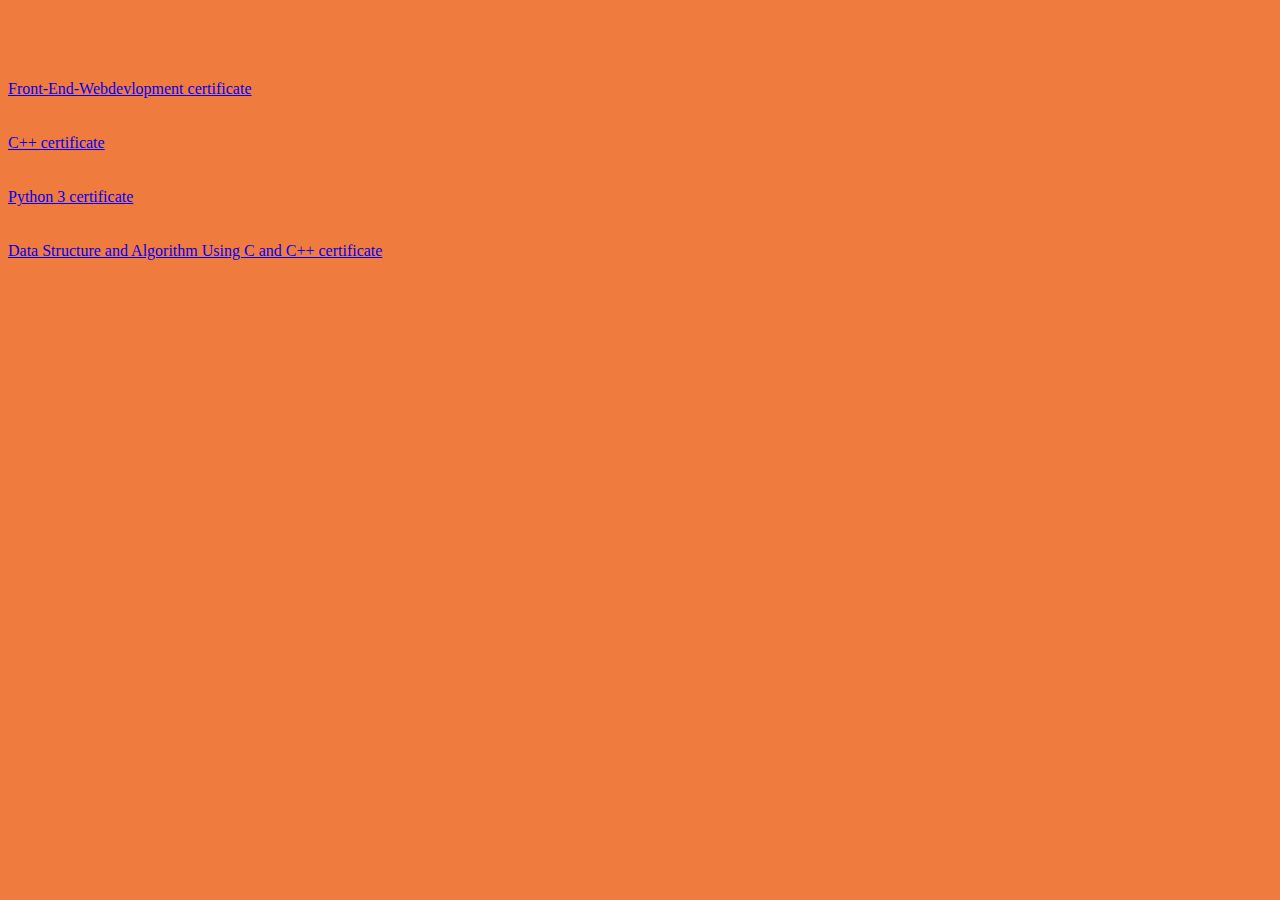
==== certificate.html @ 075e45a8 "Add files via upload" ====
<!DOCTYPE html>
<html lang="en" dir="ltr">
  <head>
    <meta charset="utf-8">
    <title>Certificates</title>
    <link rel="stylesheet" href="css/styles.css">
    <link rel="icon" href="favicon.ico">
    <link rel="preconnect" href="https://fonts.gstatic.com">
<link href="https://fonts.googleapis.com/css2?family=Shadows+Into+Light&display=swap" rel="stylesheet">
<link href="https://cdn.jsdelivr.net/npm/bootstrap@5.0.1/dist/css/bootstrap.min.css" rel="stylesheet" integrity="sha384-+0n0xVW2eSR5OomGNYDnhzAbDsOXxcvSN1TPprVMTNDbiYZCxYbOOl7+AMvyTG2x" crossorigin="anonymous">
  </head>
  <style media="screen">
    body{
      background-color:#f07b3f;
    }
  </style>


  <body>
    <br>
    <br>
    <br>
    <br>
    <a href="https://udemy-certificate.s3.amazonaws.com/image/UC-165aa456-e516-452b-8948-eb08e9061ab8.jpg?v=1622574108000" target="_blank">Front-End-Webdevlopment certificate</a>
    <br>
    <br>
    <br>
    <a href="https://udemy-certificate.s3.amazonaws.com/image/UC-8d4660a2-247e-4f35-8207-36813febd416.jpg?v=1622634424000" target="_blank">C++ certificate</a>
    <br>
    <br>
    <br>
    <a href="https://udemy-certificate.s3.amazonaws.com/image/UC-8b852cf8-29a8-4b1f-89b9-4035e32ab2c8.jpg?v=162263490800" target="_blank">Python 3 certificate</a>
    <br>
    <br>
    <br>
    <a href="#">Data Structure and Algorithm Using C and C++ certificate</a>


  </body>
</html>
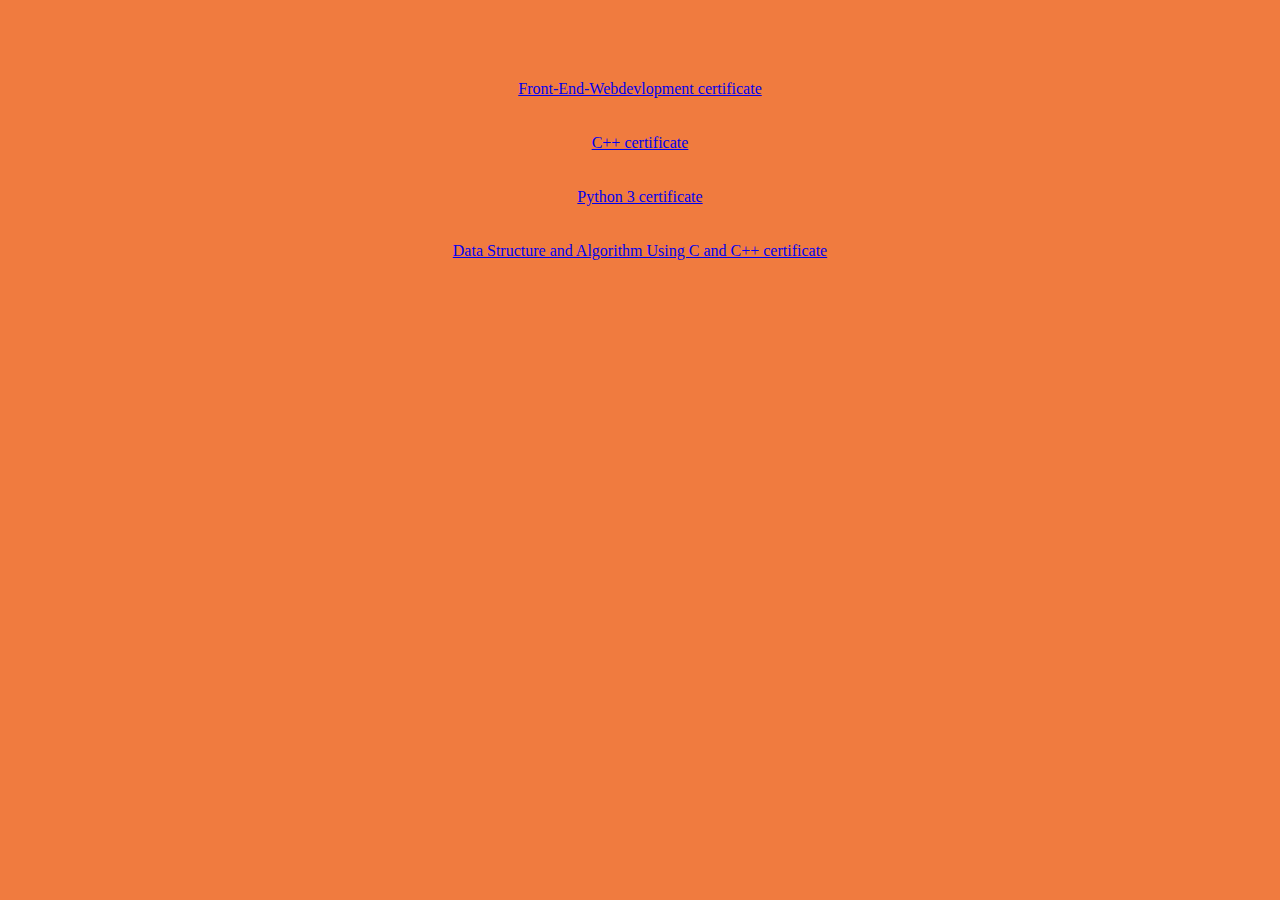
==== commit a436d1b5: "Update certificate.html" ====
--- a/certificate.html
+++ b/certificate.html
@@ -12,6 +12,7 @@
   <style media="screen">
     body{
       background-color:#f07b3f;
+      text-align:center;
     }
   </style>
 
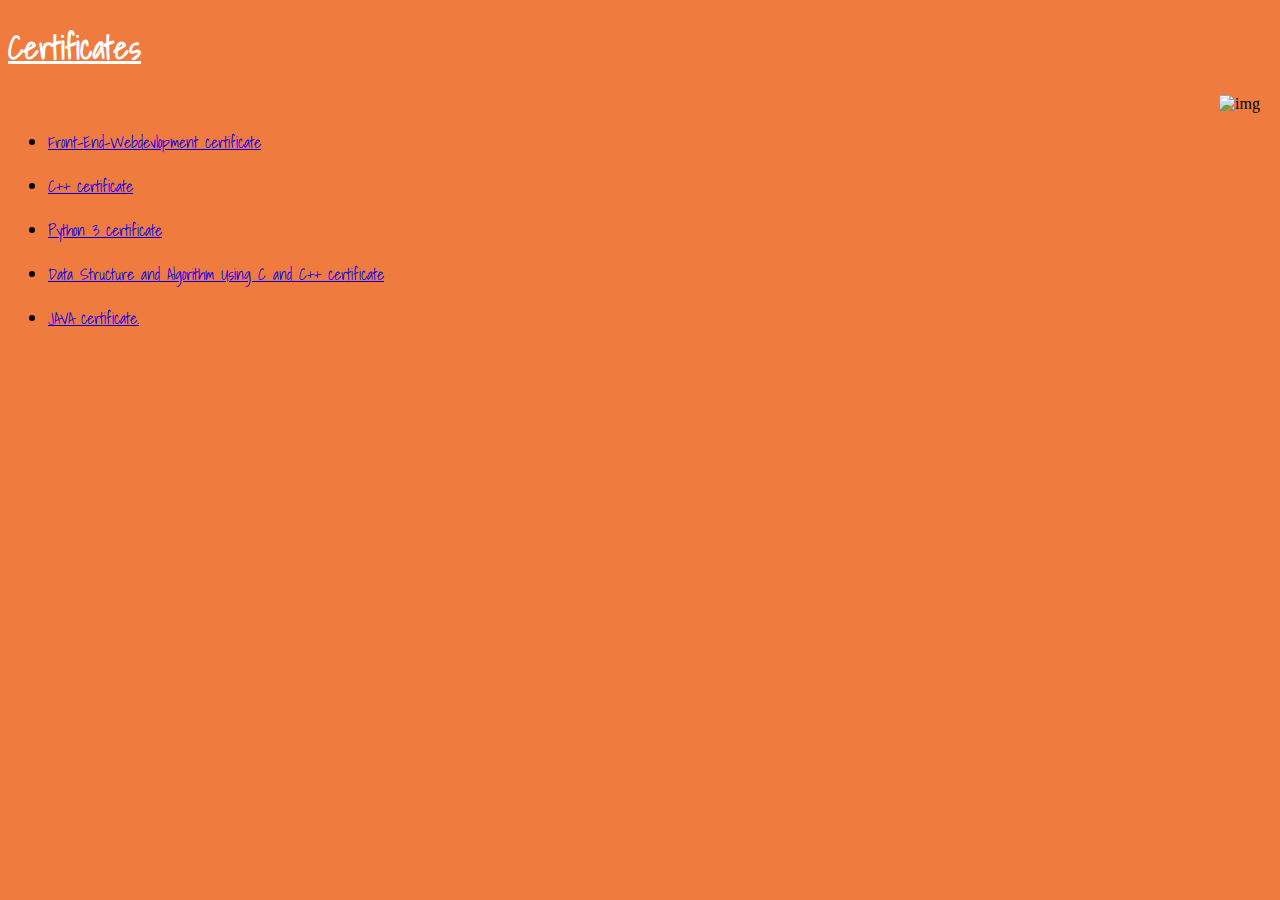
==== commit 52767c46: "Update certificate.html" ====
--- a/certificate.html
+++ b/certificate.html
@@ -12,29 +12,42 @@
   <style media="screen">
     body{
       background-color:#f07b3f;
-      text-align:center;
+      text-align: left;
+
     }
+    h1{
+      color: white;
+      text-decoration: underline;
+      font-family: 'Shadows Into Light', cursive;
+    }
+    img{
+      position: absolute;
+      right: 20px;
+    }
+    li{
+      font-family: 'Shadows Into Light', cursive;
+    }
+
   </style>
 
 
   <body>
+    <h1>Certificates</h1>
+    <img src="counseling.png" alt="img">
+   
+
     <br>
-    <br>
-    <br>
-    <br>
-    <a href="https://udemy-certificate.s3.amazonaws.com/image/UC-165aa456-e516-452b-8948-eb08e9061ab8.jpg?v=1622574108000" target="_blank">Front-End-Webdevlopment certificate</a>
-    <br>
-    <br>
-    <br>
-    <a href="https://udemy-certificate.s3.amazonaws.com/image/UC-8d4660a2-247e-4f35-8207-36813febd416.jpg?v=1622634424000" target="_blank">C++ certificate</a>
-    <br>
-    <br>
-    <br>
-    <a href="https://udemy-certificate.s3.amazonaws.com/image/UC-8b852cf8-29a8-4b1f-89b9-4035e32ab2c8.jpg?v=162263490800" target="_blank">Python 3 certificate</a>
-    <br>
-    <br>
-    <br>
-    <a href="#">Data Structure and Algorithm Using C and C++ certificate</a>
+    <ul>
+      <li><a href="https://udemy-certificate.s3.amazonaws.com/image/UC-165aa456-e516-452b-8948-eb08e9061ab8.jpg?v=1622574108000" target="_blank">Front-End-Webdevlopment certificate</a></li>
+      <br>
+      <li><a href="https://udemy-certificate.s3.amazonaws.com/image/UC-8d4660a2-247e-4f35-8207-36813febd416.jpg?v=1622634424000" target="_blank">C++ certificate</a></li>
+      <br>
+      <li><a href="https://udemy-certificate.s3.amazonaws.com/image/UC-8b852cf8-29a8-4b1f-89b9-4035e32ab2c8.jpg?v=162263490800" target="_blank">Python 3 certificate</a></li>
+      <br>
+      <li><a href="#">Data Structure and Algorithm Using C and C++ certificate</a></li>
+      <br>
+      <li><a href="CERTO.jpg">JAVA certificate.</a></li>
+    </ul>
 
 
   </body>
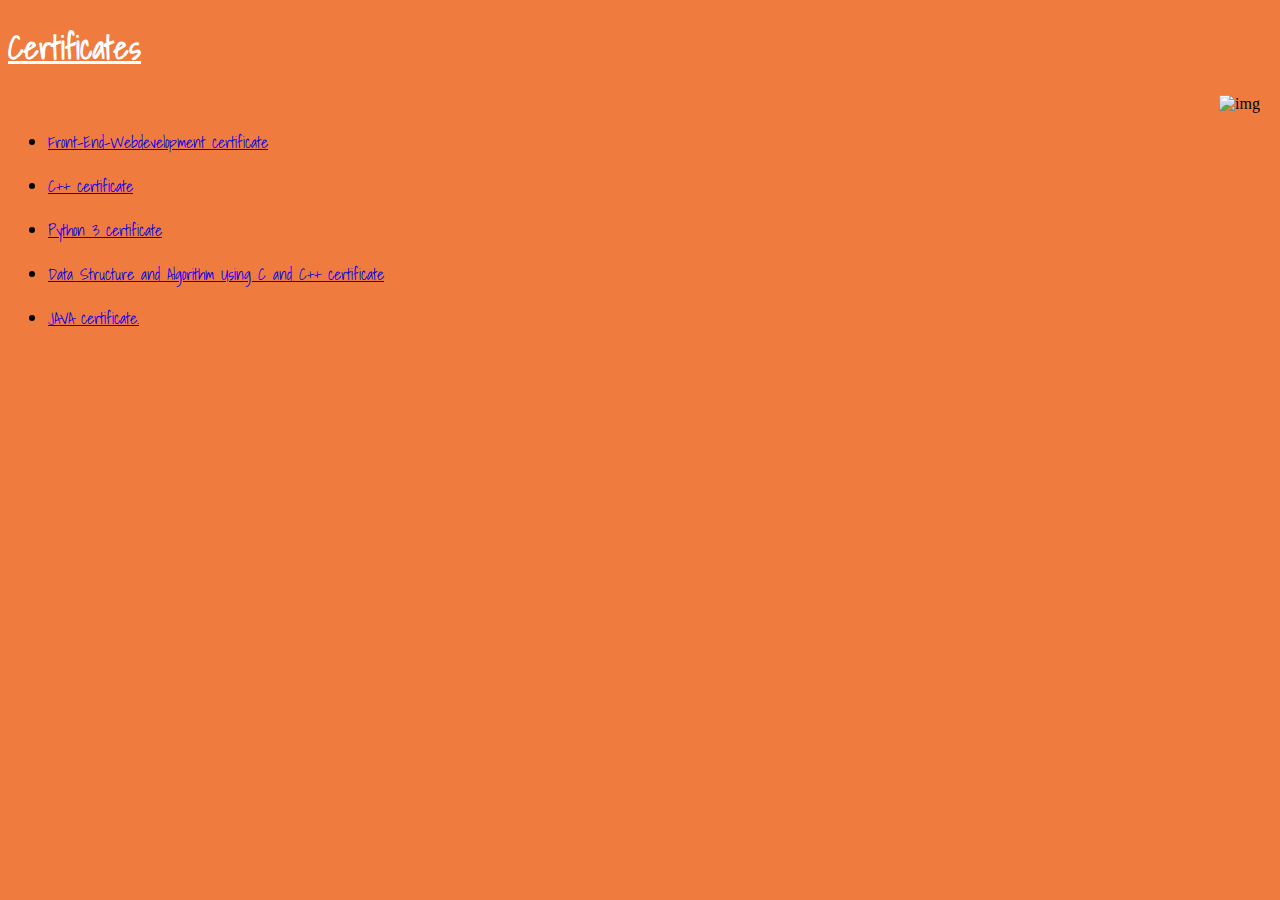
==== commit f2bb3db4: "Update certificate.html" ====
--- a/certificate.html
+++ b/certificate.html
@@ -38,7 +38,7 @@
 
     <br>
     <ul>
-      <li><a href="https://udemy-certificate.s3.amazonaws.com/image/UC-165aa456-e516-452b-8948-eb08e9061ab8.jpg?v=1622574108000" target="_blank">Front-End-Webdevlopment certificate</a></li>
+      <li><a href="https://udemy-certificate.s3.amazonaws.com/image/UC-165aa456-e516-452b-8948-eb08e9061ab8.jpg?v=1622574108000" target="_blank">Front-End-Webdevelopment certificate</a></li>
       <br>
       <li><a href="https://udemy-certificate.s3.amazonaws.com/image/UC-8d4660a2-247e-4f35-8207-36813febd416.jpg?v=1622634424000" target="_blank">C++ certificate</a></li>
       <br>
